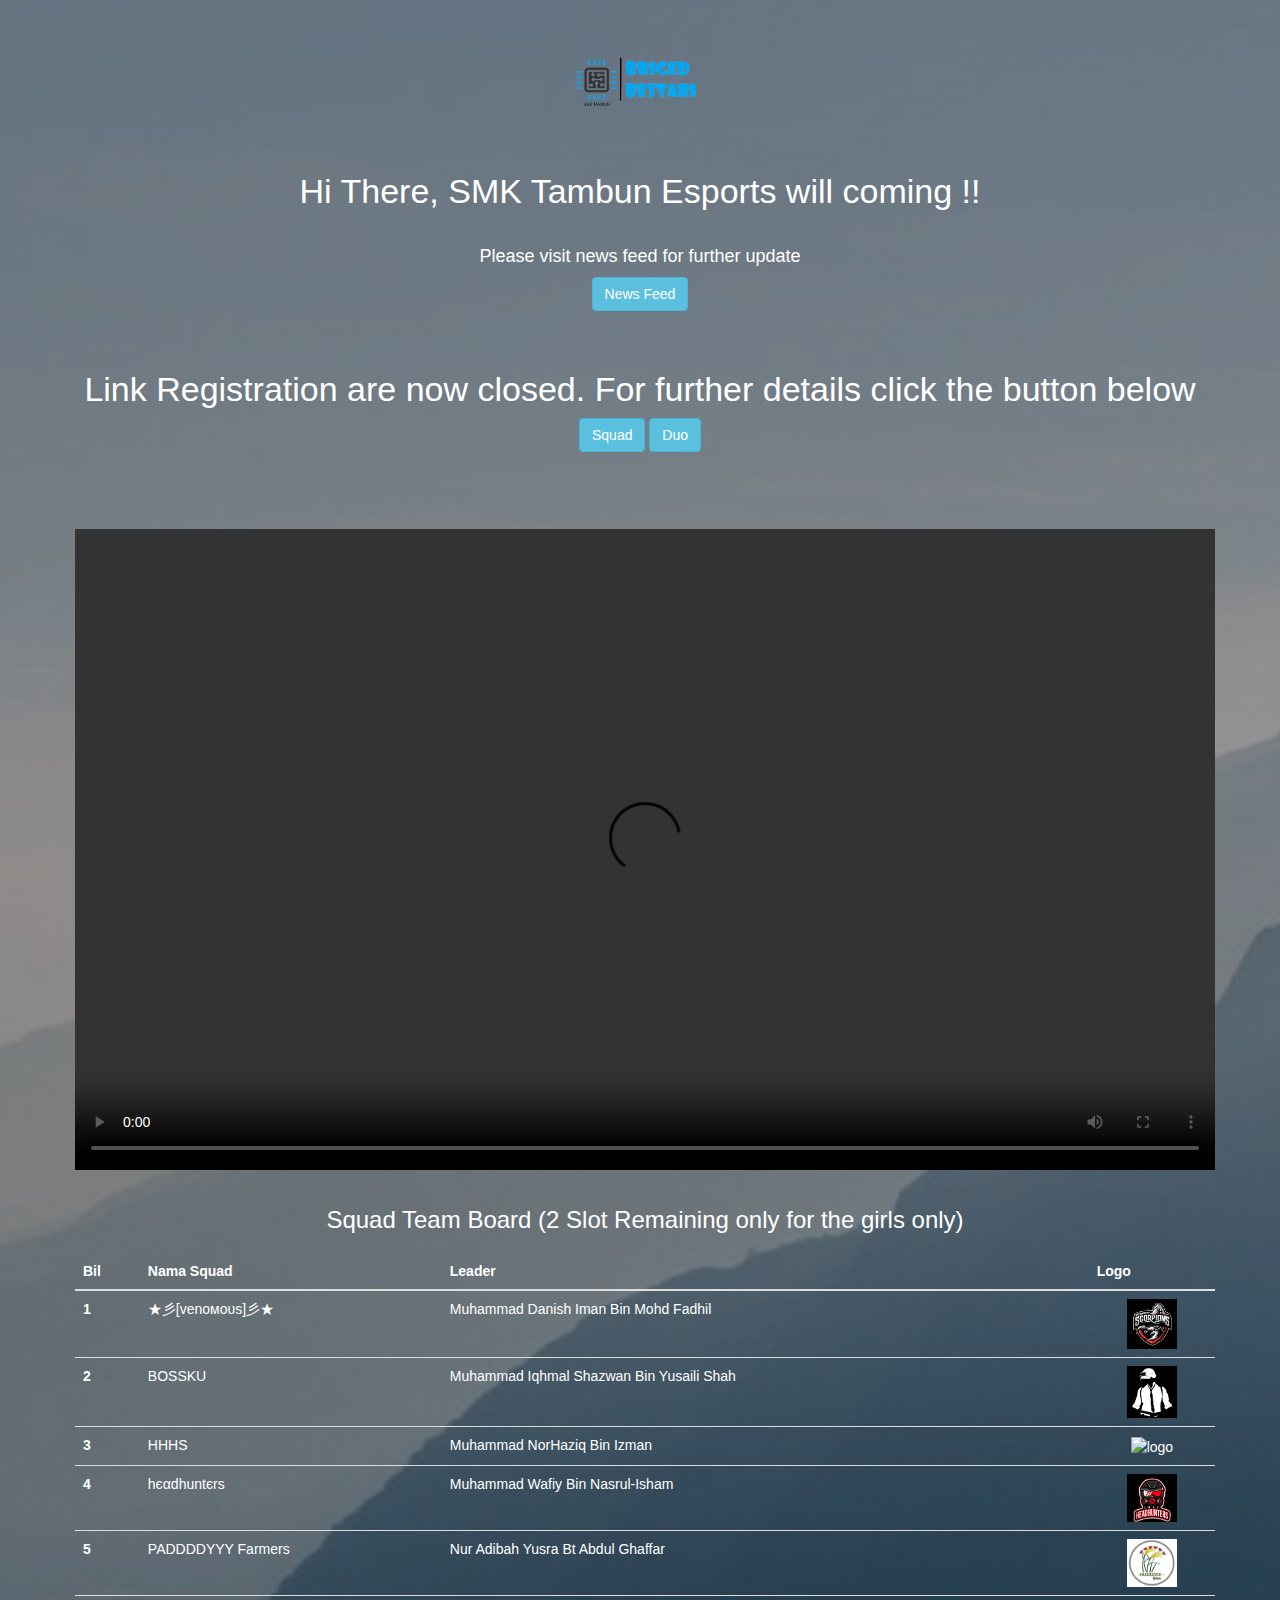
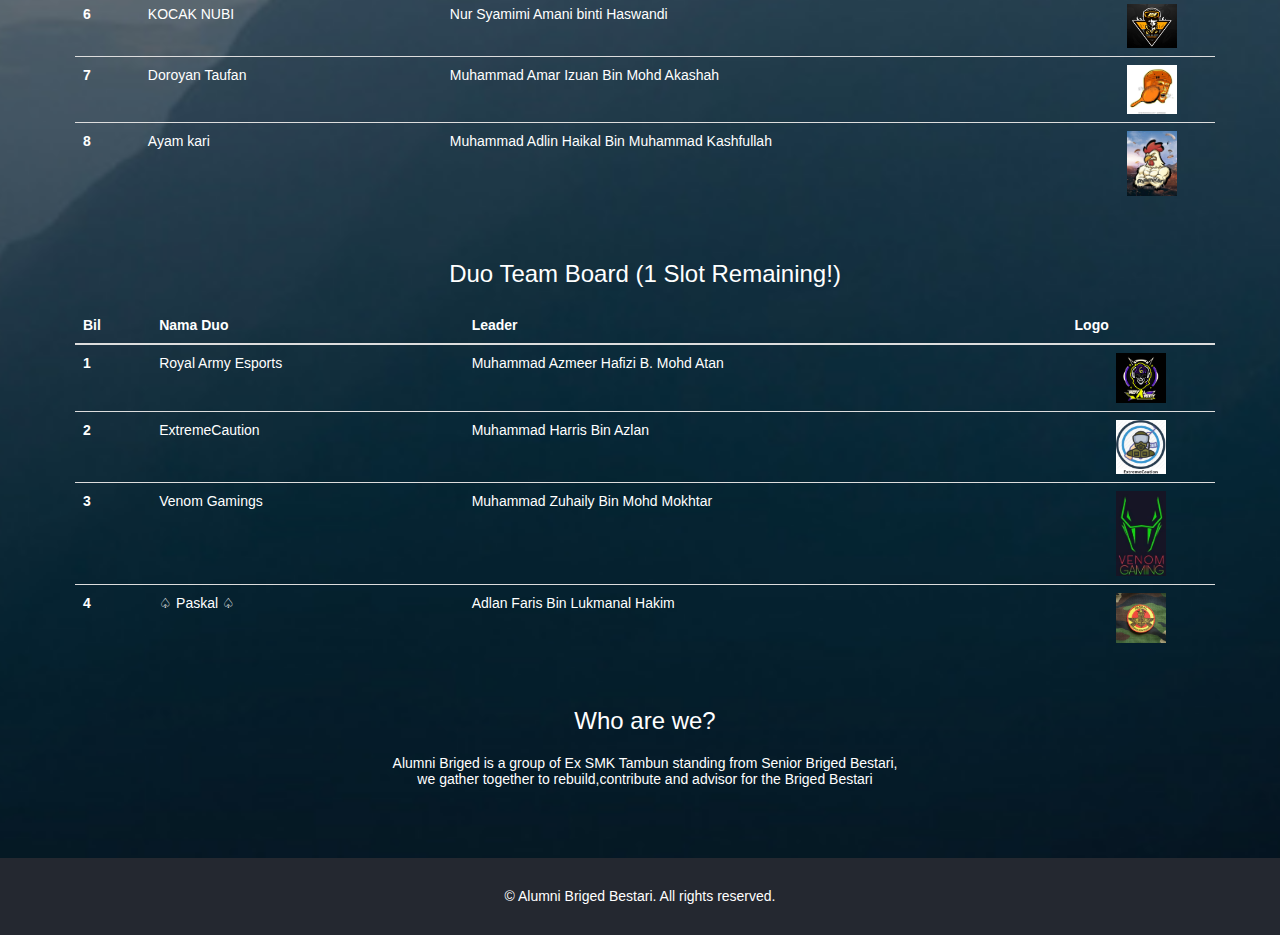
==== index.html @ 8d52ced8 "Update index.html" ====
<!DOCTYPE html>
<html lang="en">

<head>
  <meta charset="utf-8">
  <meta name="viewport" content="width=device-width, initial-scale=1">
  <title>Alumni Briged | E-Sports</title>
  	<link rel="icon" href="favicon.png" type="image/png">
	<link rel="shortcut icon" href="favicon.ico" type="img/x-icon">
	 <link rel="icon" type="image/png" sizes="16x16" href="ico.png">
	
	
    <meta property="og:type" content="website">
    <meta property="og:title" content="Alumni Briged">
    <meta property="og:description" content="Alumni Briged Bestari Site | E-Sports">
    <meta property="og:site_name" content="bit.do/esportsT">
    <meta property="article:publisher" content="Muhammad Aiman Akid Bin Azreshah">
    <meta property="og:image" content="">
    <meta name="twitter:title" content="Briged Site | BETA">
    <meta name="twitter:description" content="Briged Site | BETA">
    <meta name="author" content="Muhammad Aiman Akid Bin Azreshah">
    <meta name="description" content="CMS Briged">
<link href='https://fonts.googleapis.com/css?family=Lobster|Open+Sans:400,400italic,300italic,300|Raleway:300,400,600' rel='stylesheet' type='text/css'>
  <link rel="stylesheet" type="text/css" href="css/font-awesome.min.css">
  <link rel="stylesheet" type="text/css" href="css/bootstrap.min.css">
  <link rel="stylesheet" type="text/css" href="css/animate.css">
  <link rel="stylesheet" type="text/css" href="css/style.css">

</head>

<body>
  <div class="content">
    <div class="container wow fadeInUp delay-03s">
      <div class="row">
        <div class="logo text-center">
          <img src="img/lugu.png" alt="logo" width="150">
          <h2>Hi There, SMK Tambun Esports will coming !!</h2>
		<br>
		<h4>Please visit news feed for further update</h4>
		<a href="new.html" class="btn btn-info" role="button">News Feed</a>
	      <!-- <div id="countdown" data-wow-delay=".3s" data-date="March 18, 2019 10:30:00"></div> -->
			    		<h2>Link Registration are now closed. For further details click the button below</h2>
		<a href="https://docs.google.com/forms/d/e/1FAIpQLSeEFm2U1s9KhFT_s6e0n8a_JcS4FbbP2u66da79zm3QQ2sO-w/viewform?usp=pp_url" class="btn btn-info" role="button">Squad</a>  
		<a href="https://docs.google.com/forms/d/e/1FAIpQLSdtYHrSDCH8C8xCmFPuRoMVpARwWD7v0m0zQJgyamX3w-Qylg/viewform?usp=pp_url" class="btn btn-info" role="button">Duo</a>
		   
	      </div>
      </div>
    </div>
    <section id="about" class="section-padding">
      <div class="container">
        <div class="row">
          <div class="col-md-12 col-sm-12 text-center fadeInUp delay-03s">
            <div class="about-title">
		    <br>
		<div align="center" class="embed-responsive embed-responsive-16by9">
			<video controls class="embed-responsive-item">
			<source src="video/teaser.mp4" type="video/mp4">
		</video>
		</div>
		    
		    <br>
		    <h2>Squad Team Board (2 Slot Remaining only for the girls only)</h2>
		    <table class="table">
  <thead class="thead-dark">
    <tr>
      <th scope="col">Bil</th>
      <th scope="col">Nama Squad</th>
      <th scope="col">Leader</th>
      <th scope="col">Logo</th>
    </tr>
  </thead>
  <tbody>
    <tr>
      <th scope="row">1</th>
      <td style="text-align:left">★彡[venoмoυѕ]彡★</td>
      <td style="text-align:left">Muhammad Danish Iman Bin Mohd Fadhil</td>
      <td><img src="img/v.jpeg" alt="logo" width="50"></td>
    </tr>
    <tr>
      <th scope="row">2</th>
      <td style="text-align:left">BOSSKU</td>
      <td style="text-align:left">Muhammad Iqhmal Shazwan Bin Yusaili Shah</td>
      <td><img src="img/bossku.jpeg" alt="logo" width="50"></td>
    </tr>
    <tr>
      <th scope="row">3</th>
      <td style="text-align:left">HHHS</td>
      <td style="text-align:left">Muhammad NorHaziq Bin Izman</td>
      <td><img src="#" alt="logo" width="50"></td>
    </tr>
	<tr>
      <th scope="row">4</th>
      <td style="text-align:left">hєαdhuntєrѕ</td>
      <td style="text-align:left">Muhammad Wafiy Bin Nasrul-Isham</td>
      <td><img src="img/hh.jpeg" alt="logo" width="50"></td>
    </tr>
	<tr>
      <th scope="row">5</th>
      <td style="text-align:left">PADDDDYYY Farmers</td>
      <td style="text-align:left">Nur Adibah Yusra Bt Abdul Ghaffar</td>
      <td><img src="img/paddy.PNG" alt="logo" width="50"></td>
    </tr>
	<tr>
      <th scope="row">6</th>
      <td style="text-align:left">KOCAK NUBI</td>
      <td style="text-align:left">Nur Syamimi Amani binti Haswandi</td>
      <td><img src="img/kn.JPG" alt="logo" width="50"></td>
    </tr>
	<tr>
      <th scope="row">7</th>
      <td style="text-align:left">Doroyan Taufan</td>
      <td style="text-align:left">Muhammad Amar Izuan Bin Mohd Akashah</td>
      <td><img src="img/pl.jpg" alt="logo" width="50"></td>
    </tr>
	<tr>
      <th scope="row">8</th>
      <td style="text-align:left">Ayam kari</td>
      <td style="text-align:left">Muhammad Adlin Haikal Bin Muhammad Kashfullah</td>
      <td><img src="img/ka.jpg" alt="logo" width="50"></td>
    </tr>
  </tbody>
</table>
		    
		    <br>
		    <h2>Duo Team Board (1 Slot Remaining!)</h2>
		    <table class="table">
  <thead class="thead-dark">
    <tr>
      <th scope="col">Bil</th>
      <th scope="col">Nama Duo</th>
      <th scope="col">Leader</th>
      <th scope="col">Logo</th>
    </tr>
  </thead>
  <tbody>
    <tr>
      <th scope="row">1</th>
      <td style="text-align:left">Royal Army Esports</td>
      <td style="text-align:left">Muhammad Azmeer Hafizi B. Mohd Atan</td>
      <td><img src="img/ra.jpeg" alt="logo" width="50"></td>
    </tr>
    <tr>
      <th scope="row">2</th>
      <td style="text-align:left">ExtremeCaution</td>
      <td style="text-align:left">Muhammad Harris Bin Azlan</td>
      <td><img src="img/ec.PNG" alt="logo" width="50"></td>
    </tr>
    <tr>
      <th scope="row">3</th>
      <td style="text-align:left">Venom Gamings</td>
      <td style="text-align:left">Muhammad Zuhaily Bin Mohd Mokhtar</td>
      <td><img src="img/vg.jpeg" alt="logo" width="50"></td>
    </tr>
    <tr>
      <th scope="row">4</th>
      <td style="text-align:left">♤ Paskal ♤</td>
      <td style="text-align:left">Adlan Faris Bin Lukmanal Hakim</td>
      <td><img src="img/pp.jpg" alt="logo" width="50"></td>
    </tr>
  </tbody>
</table>
			  <br>
			  <h2>Who are we?</h2>
              <p>Alumni Briged is a group of Ex SMK Tambun standing from Senior Briged Bestari,</br>we gather together to rebuild,contribute and advisor for the Briged Bestari </p>

			</div>
			
			
			

	    </div>
          </div>
        </div>
      </div>
    </section>


    </div>
  </div>
  <footer class="footer">
    <div class="container">
      <div class="row bort">

        <div class="copyright">
          © Alumni Briged Bestari. All rights reserved.
        </div>

      </div>
    </div>
  </footer>
  <script src="js/jquery.min.js"></script>
  <script src="js/bootstrap.min.js"></script>
  <script src="js/jquery.countdown.min.js"></script>
  <script src="js/wow.js"></script>
  <script src="js/custom.js"></script>
  <script src="contactform/contactform.js"></script>

</body>

</html>
---- css/style.css ----
body {
	line-height: 1.2;
    height: 100%;
    background: #ffffff url('../img/banner01.jpg') no-repeat center top;
    background-size: cover;
}
ol, ul {
	list-style: none;
}
blockquote, q {
	quotes: none;
}
blockquote:before, blockquote:after,
q:before, q:after {
	content: '';
	content: none;
}
table {
	border-collapse: collapse;
	border-spacing: 0;
}
/**********************************
***********************************/
/**********************************
***********************************/
.content
{
	margin-top: 50px;
	color: #fff;
}
.logo img
{
	display: inline-block;
}
.logo h2
{
	font-size: 34px;
    padding-top: 40px;
}
#countdown {
    text-align: center;
    margin:  110px 0px 69px;
    min-height: 104px;
}
#countdown > div {
    width: 100px;
    height: 100px;
    margin: 0px 1%;
    display: inline-block;
    font-size: 20px;
    line-height: 52px;
    position: relative;
    font-weight: 700;
    color: #fff;
    border: 2px solid #fff;
    border-radius: 5px;
    margin-bottom: 10px;
}
#countdown > div > span
{
	display: block;
}
.input-group-addon {
    color: #fff;
    background-color: transparent;
    border: 1px solid #ccc;
    border-radius: 4px;
}
.sub-p
{
	font-size: 14px;
	padding: 5px 0px 15px;
}
.social ul li
{
	display: inline-block;
	border: 1px solid #fff;
	border-radius: 50%;
	width: 50px;
	height: 50px;
	line-height: 50px;
	margin-right: 10px;
}
.section-padding
{
	padding: 60px;
}
.about-title h2
{
	font-size: 24px;
	padding-bottom: 10px;
}
.img
{
	margin-top: 30px;
}
.img i
{
	font-size: 44px;
}
.subcription-info 
{
    width: 40%;
    margin: 0 auto 50px;
}
.abt-hd
{
	font-size: 20px;
	font-weight: bold;
	padding: 10px 0px 15px;
}

.social a i
{
    color: #fff;
    display: block;
    line-height: 48px;

}
.social a:hover
{
    text-decoration: none;
}
#contact-info
{
	padding: 0px 0px 40px;
}
.contact textarea {
    width: 100%;
    background: transparent;
    font-size: 13px;
    padding: 15px;
    height: 100px;
    border: 1px solid #EDEDED;
    outline: none;
    resize: none;
    margin-bottom: 5px;
    color: #ffffff;
}

.contact-submit {
    background-color: #24B7A4;
    border: 2px solid #24B7A4;
    color: #FFFFFF;
    width: 100%;
    display: block;
    word-spacing: 1px;
    outline: none;
    margin: 0 auto;
    font-size: 13px;
    text-transform: uppercase;
    margin-top: 10px;
    font-weight: 700;
    padding: 10px;
    -webkit-transition: all 0.3s ease-in-out !important;
    -moz-transition: all 0.3s ease-in-out !important;
    -ms-transition: all 0.3s ease-in-out !important;
    -o-transition: all 0.3s ease-in-out !important;
    transition: all 0.3s ease-in-out !important;
}

.validation {
    color: red;
    display:none;
    margin: 0 0 20px;
    font-weight:400;
    font-size:13px;
}

#sendmessage {
    color: green;
    border:1px solid green;
    display:none;
    text-align:center;
    padding:15px;
    font-weight:600;
    margin-bottom:15px;
}

#errormessage {
    color: red;
    display:none;
    border:1px solid red;
    text-align:center;
    padding:15px;
    font-weight:600;
    margin-bottom:15px;
}

#sendmessage.show, #errormessage.show, .show {
	display:block;
}

footer {
    padding: 30px;
    color: #fff;
    text-align: center;
    background-color: #242830;
}
.footer a
{
    color: #24B7A4;
}
.credits {
    padding-top: 10px;
}

.subscribe_form {
    position: relative;
}
.subscribe_form .subscribe {
    right: 0px;
    top: 0px;
    width: 160px;
    height: 50px;
    position: absolute;
    color: #FFF;
    background-color: #24B7A4;
    border: medium none;
    border-bottom-left-radius: 0px;
    border-top-left-radius: 0px;
    font-family: "Roboto Slab",serif;
    font-size: 18px;
}
h2.subs-title  {
    font-size: 34px;
    padding: 30px 0px 20px;
}
.subscribe_form input {
    height: 50px;
    border: none;
    width: 100%;
    font-size: 15px;
    border-radius: 30px;
    color: #000;
}
.subscribe_form input[type=email]
{
    padding-left: 30px;
}
/**********************************
Media Queries
***********************************/
@media (min-width: 501px) and (max-width: 901px) {
    .contact-title{
        padding: 15px;
}
.section-padding {
        padding: 60px 30px;
}
.subscribe_form .subscribe {
    width: 100px;
    font-size: 15px;
}
.subcription-info {
        width: 60%;
        margin: 0 auto;
}
body{
    overflow-x:hidden; 
}
}
@media (min-width: 20px) and (max-width: 500px) {
    .contact-title{
        padding: 15px;
}
.section-padding {
        padding: 60px 30px;
}
.subscribe_form .subscribe {
    width: 100px;
    font-size: 15px;
}
.subcription-info {
        width: 80%;
        margin: 0 auto;
}
}
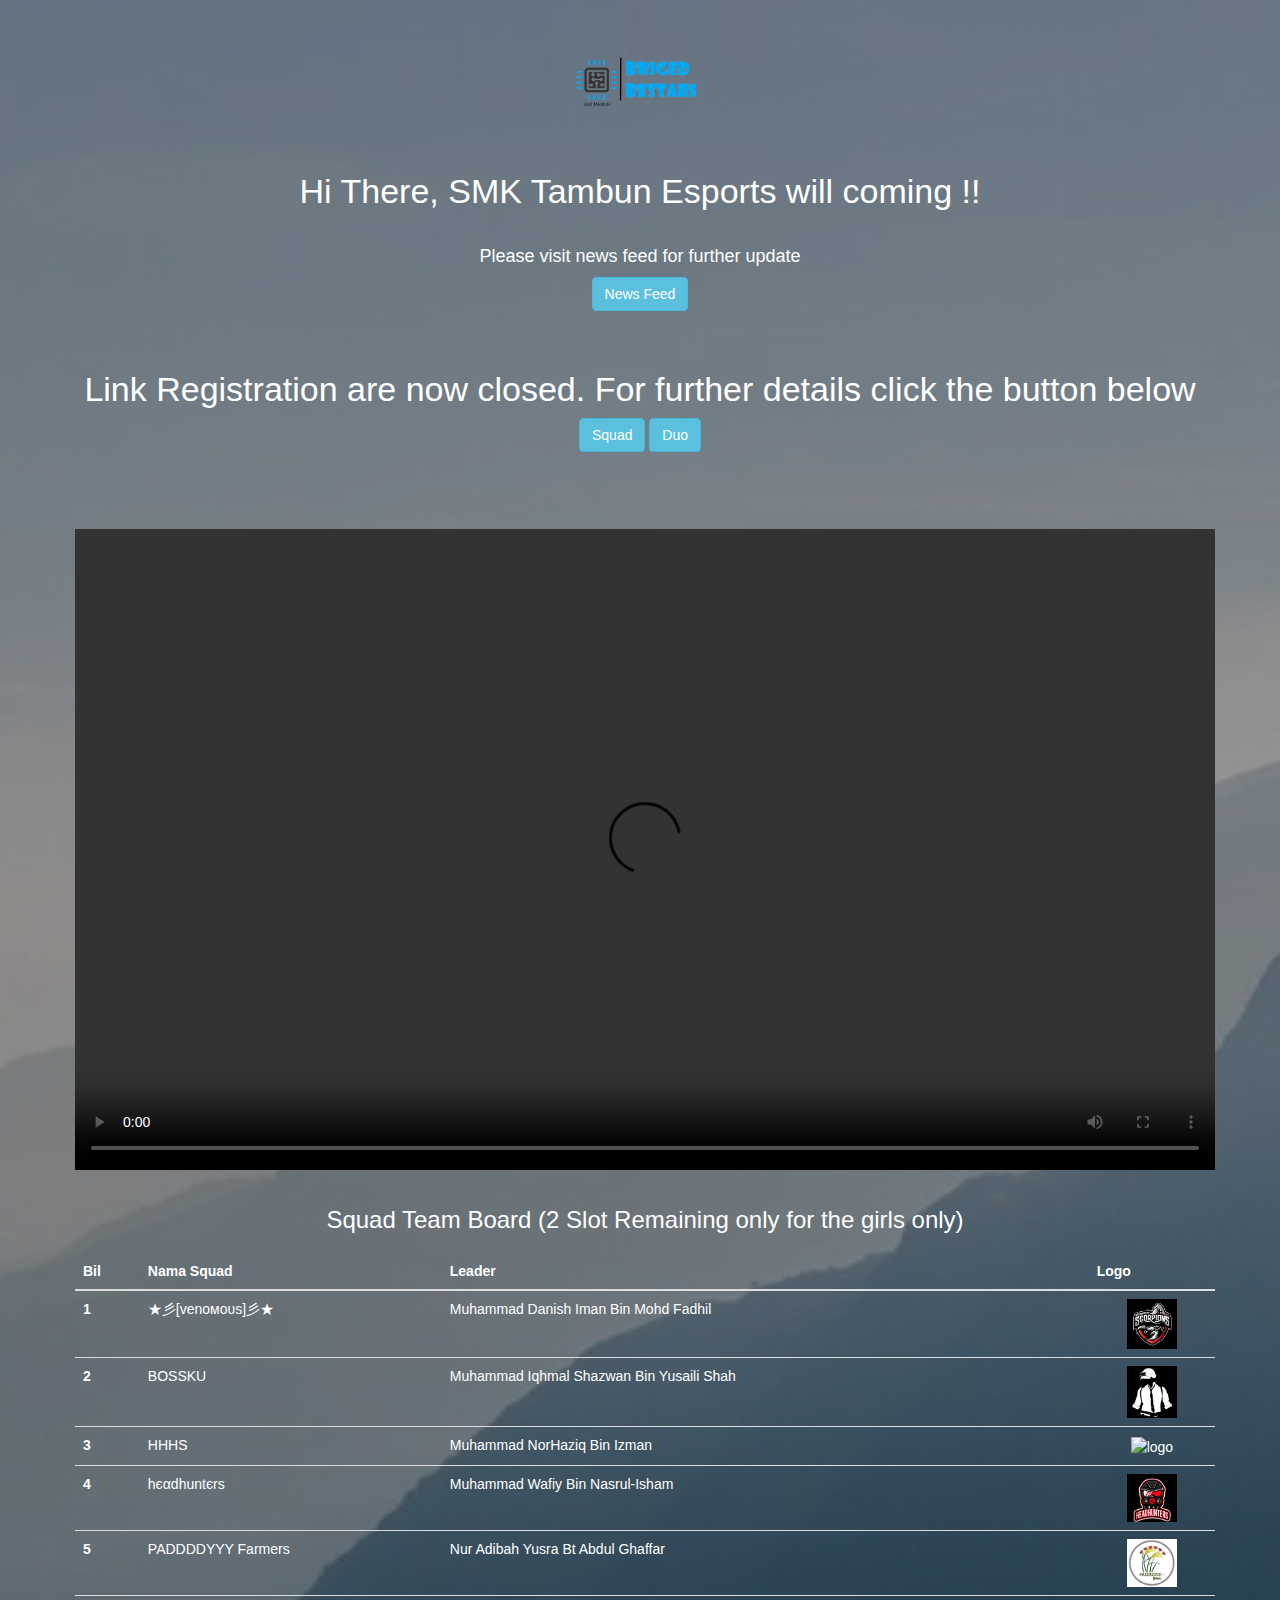
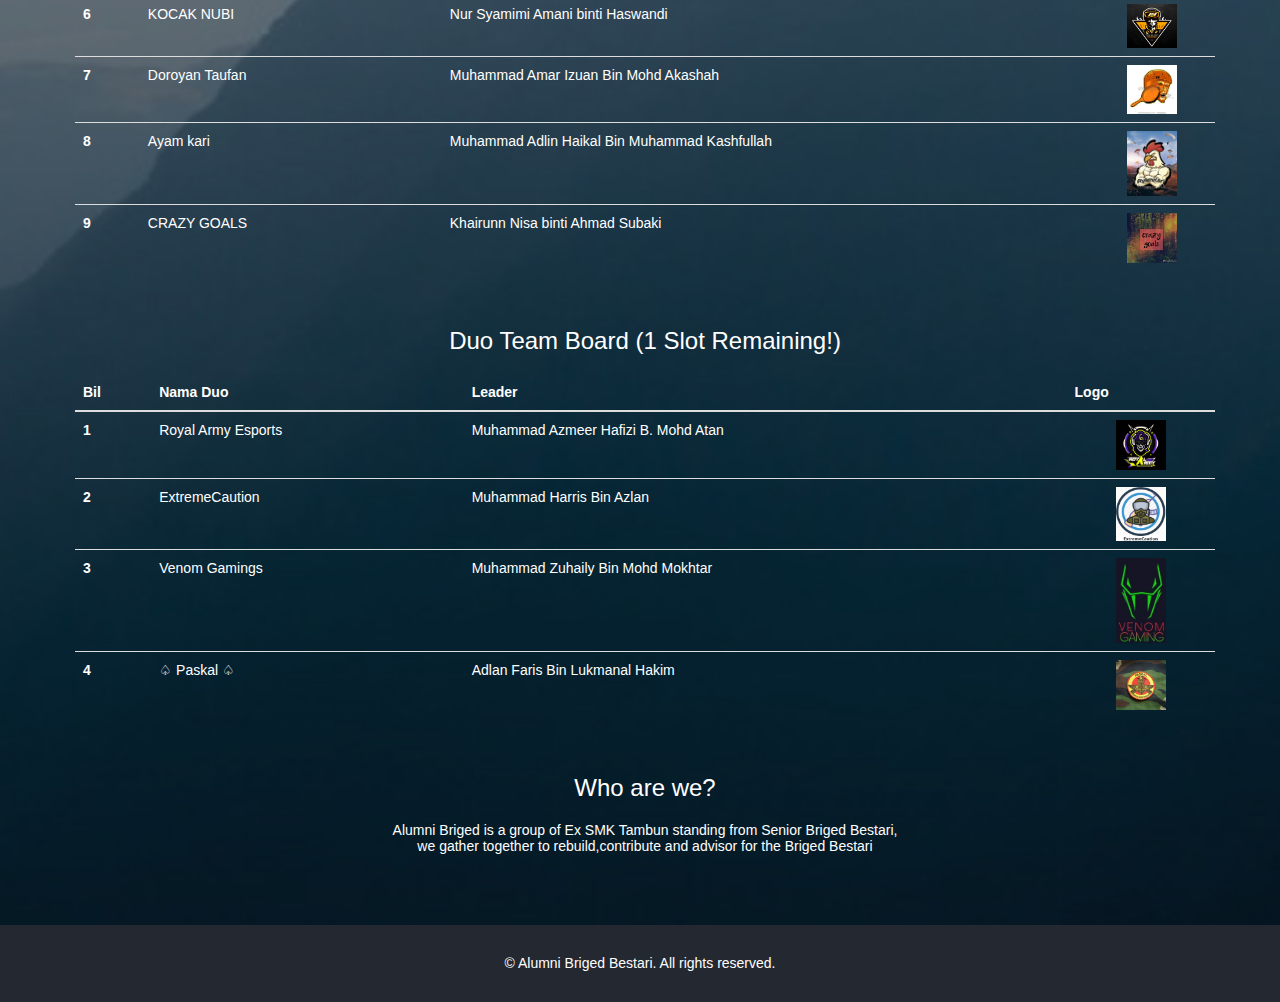
==== commit 20a7833b: "Update index.html" ====
--- a/index.html
+++ b/index.html
@@ -118,6 +118,12 @@
       <td style="text-align:left">Muhammad Adlin Haikal Bin Muhammad Kashfullah</td>
       <td><img src="img/ka.jpg" alt="logo" width="50"></td>
     </tr>
+	<tr>
+      <th scope="row">9</th>
+      <td style="text-align:left">CRAZY GOALS</td>
+      <td style="text-align:left">Khairunn Nisa binti Ahmad Subaki</td>
+      <td><img src="img/cg.jpeg" alt="logo" width="50"></td>
+    </tr>
   </tbody>
 </table>
 		    
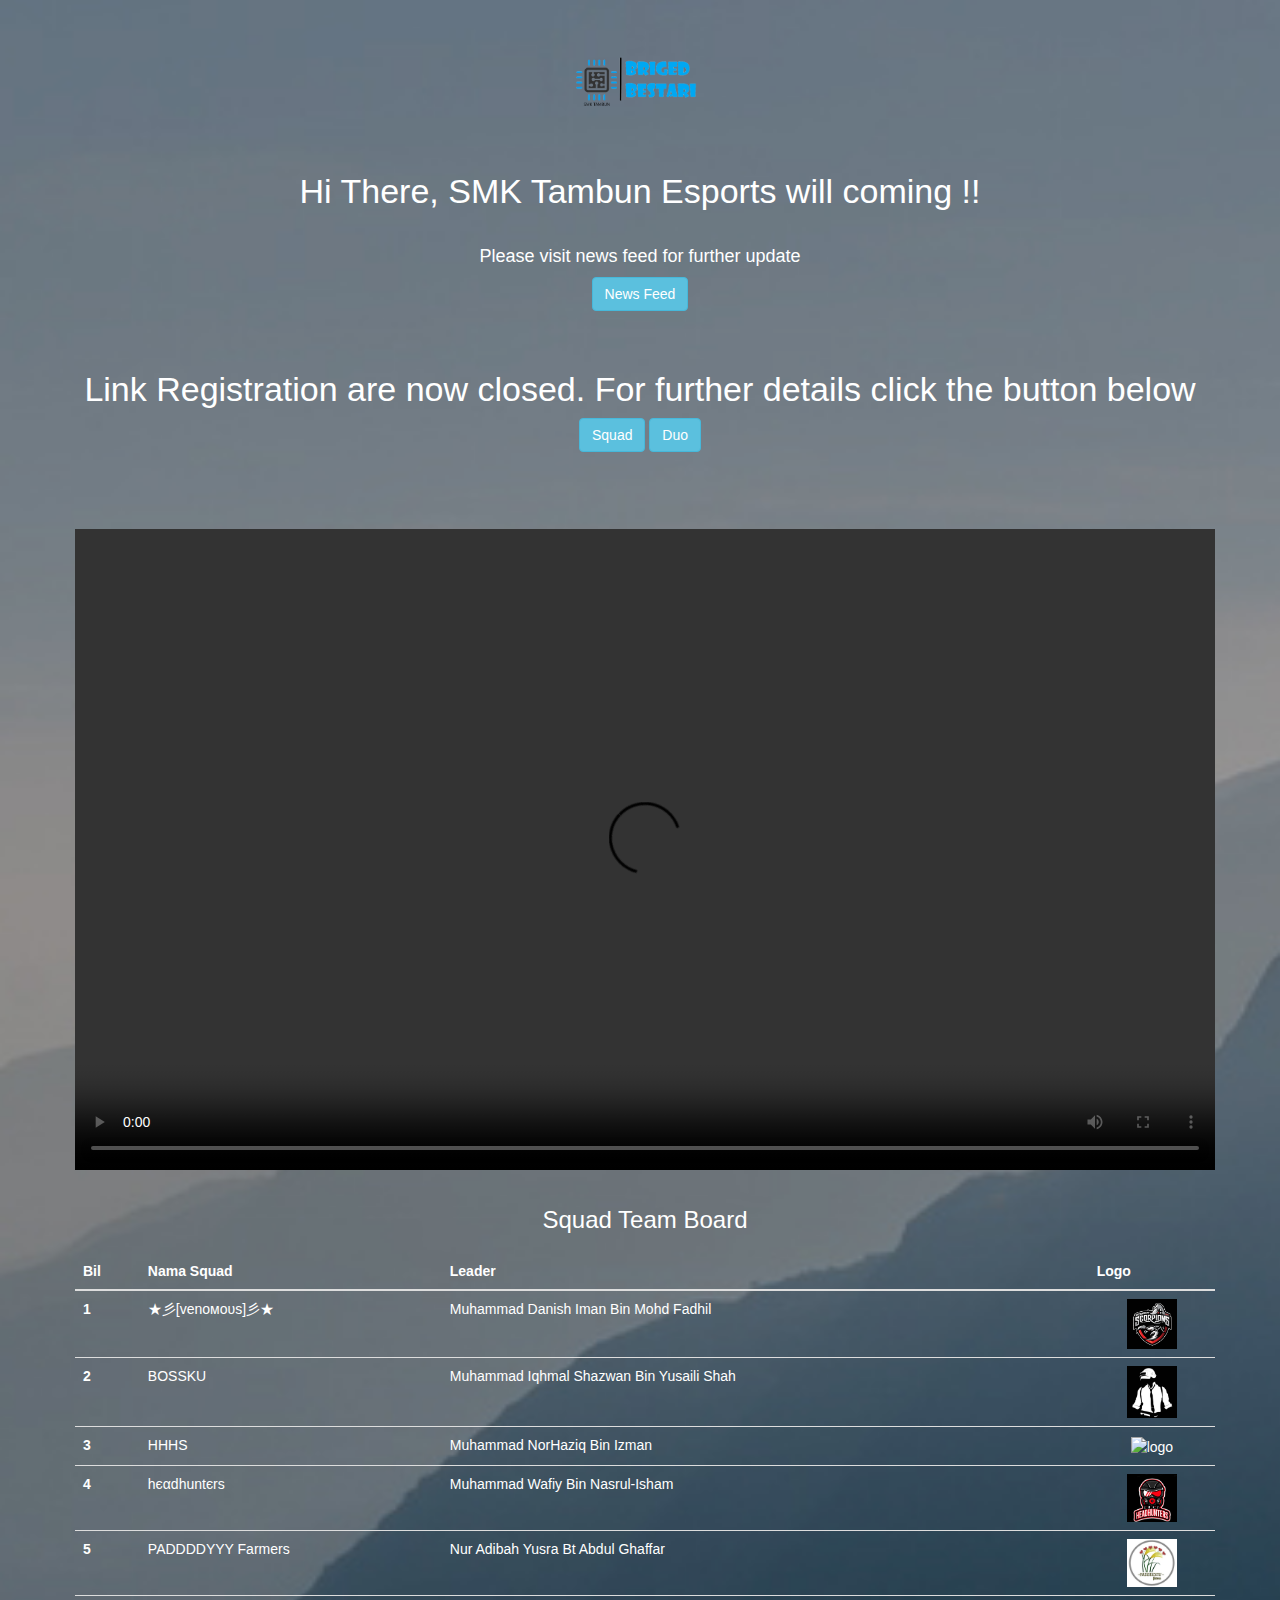
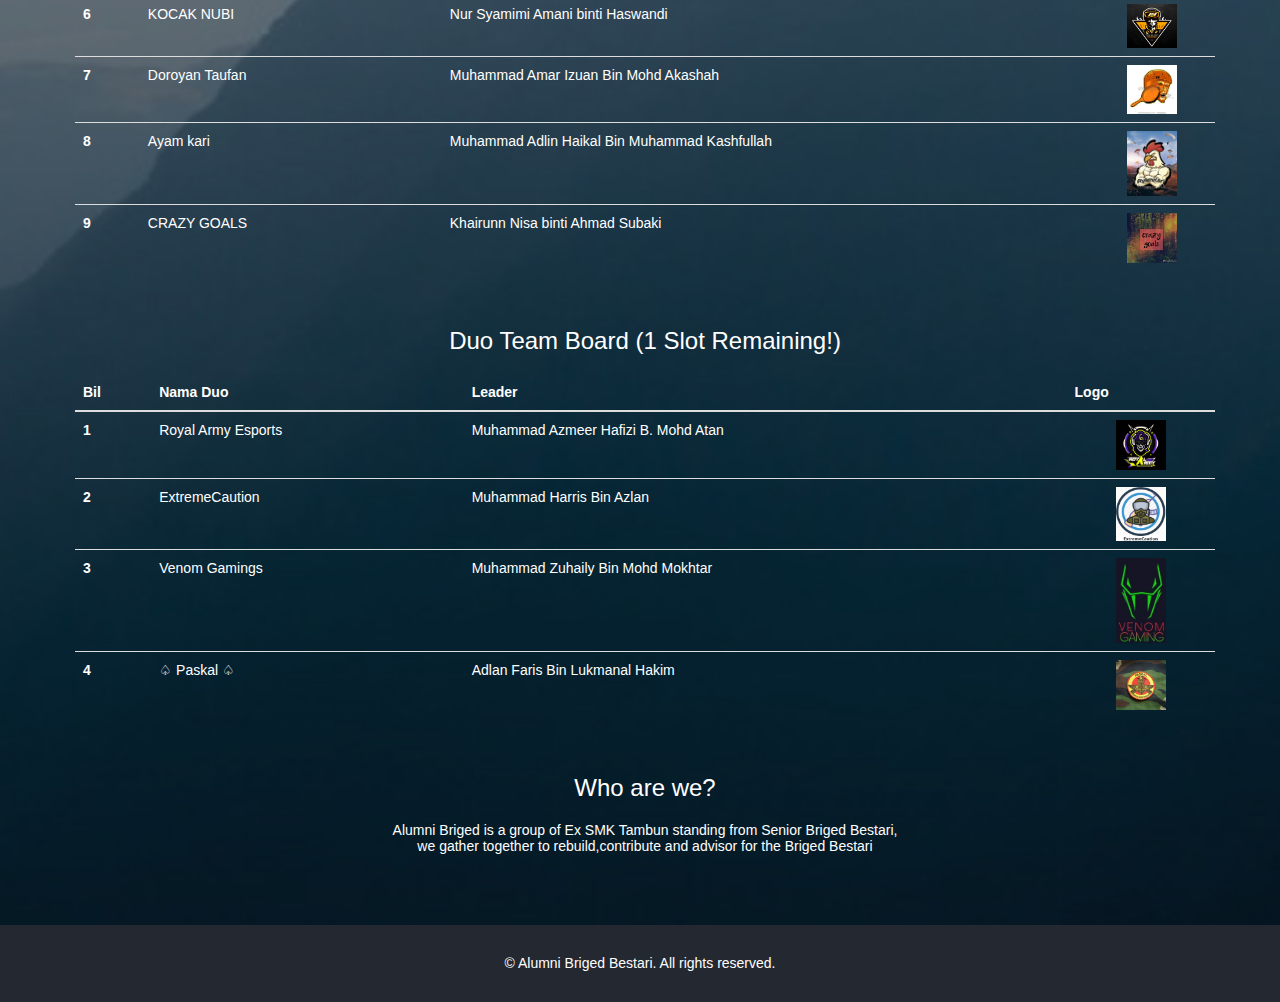
==== commit ca5d126a: "Update index.html" ====
--- a/index.html
+++ b/index.html
@@ -59,7 +59,7 @@
 		</div>
 		    
 		    <br>
-		    <h2>Squad Team Board (2 Slot Remaining only for the girls only)</h2>
+		    <h2>Squad Team Board</h2>
 		    <table class="table">
   <thead class="thead-dark">
     <tr>
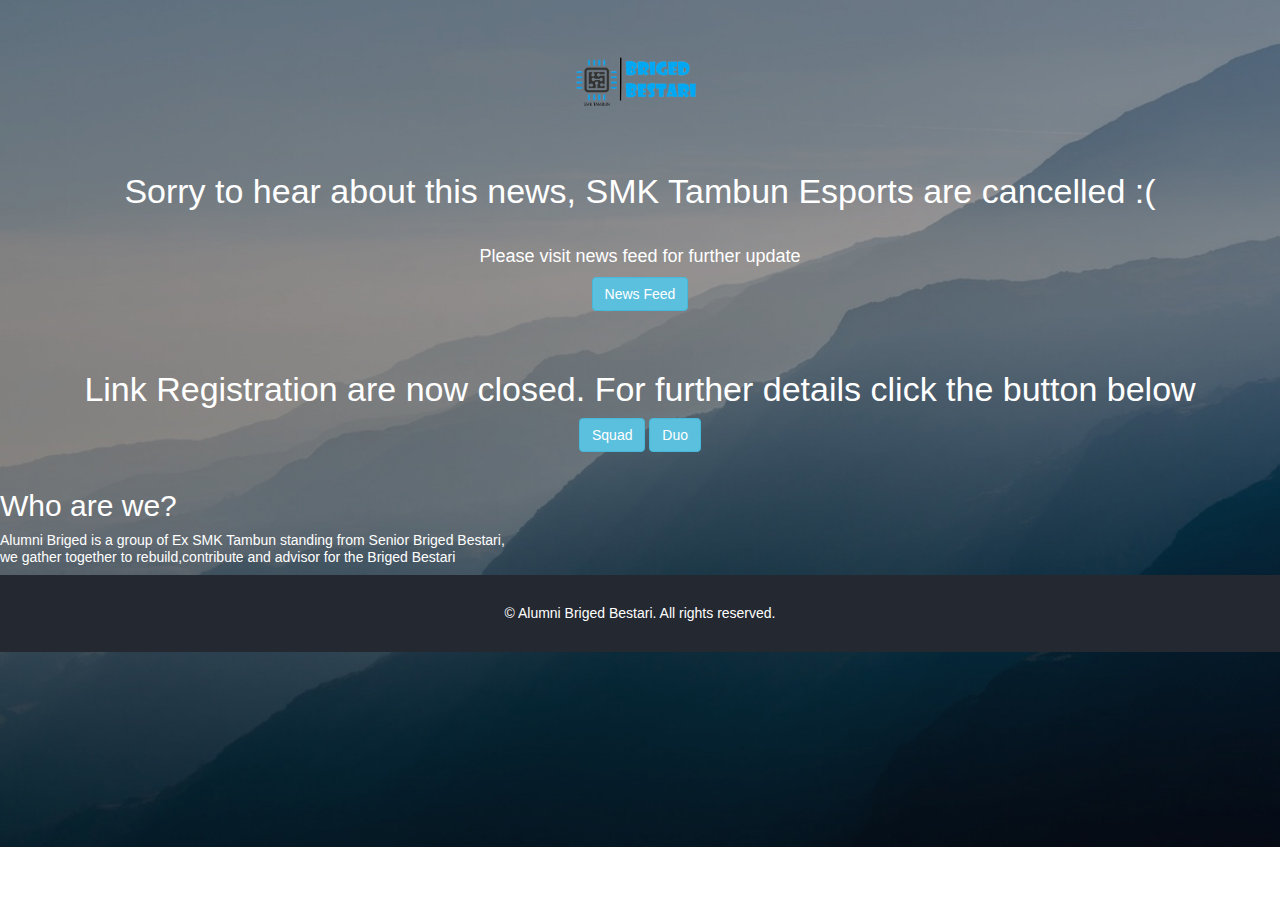
==== commit 1357bae7: "Update index.html" ====
--- a/index.html
+++ b/index.html
@@ -34,7 +34,7 @@
       <div class="row">
         <div class="logo text-center">
           <img src="img/lugu.png" alt="logo" width="150">
-          <h2>Hi There, SMK Tambun Esports will coming !!</h2>
+          <h2>Sorry to hear about this news, SMK Tambun Esports are cancelled :(</h2>
 		<br>
 		<h4>Please visit news feed for further update</h4>
 		<a href="new.html" class="btn btn-info" role="button">News Feed</a>
@@ -46,6 +46,7 @@
 	      </div>
       </div>
     </div>
+	  <!--
     <section id="about" class="section-padding">
       <div class="container">
         <div class="row">
@@ -165,6 +166,7 @@
     </tr>
   </tbody>
 </table>
+		    --->
 			  <br>
 			  <h2>Who are we?</h2>
               <p>Alumni Briged is a group of Ex SMK Tambun standing from Senior Briged Bestari,</br>we gather together to rebuild,contribute and advisor for the Briged Bestari </p>
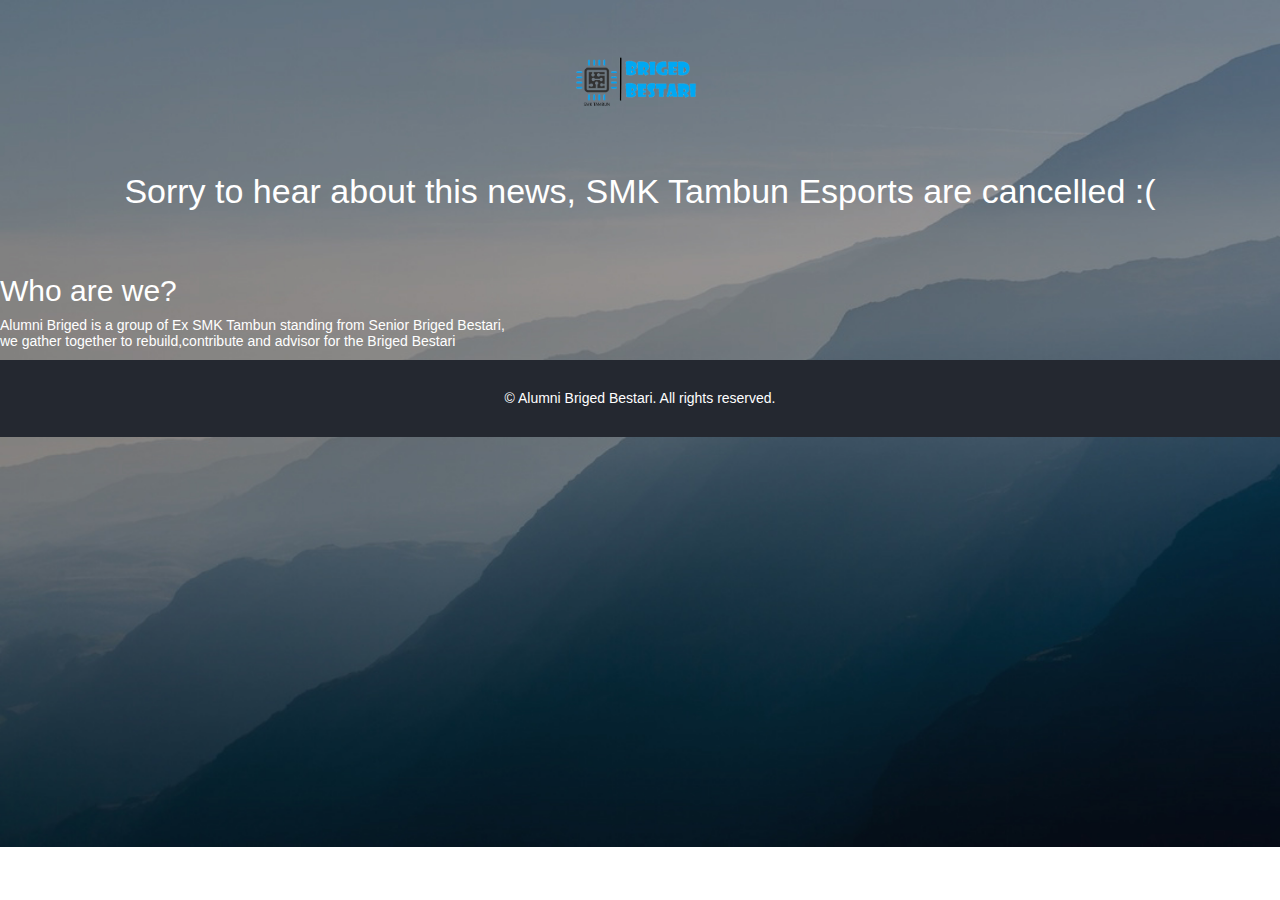
==== commit 63cf5bcd: "Update index.html" ====
--- a/index.html
+++ b/index.html
@@ -35,14 +35,14 @@
         <div class="logo text-center">
           <img src="img/lugu.png" alt="logo" width="150">
           <h2>Sorry to hear about this news, SMK Tambun Esports are cancelled :(</h2>
-		<br>
+		<br><!--
 		<h4>Please visit news feed for further update</h4>
 		<a href="new.html" class="btn btn-info" role="button">News Feed</a>
 	      <!-- <div id="countdown" data-wow-delay=".3s" data-date="March 18, 2019 10:30:00"></div> -->
-			    		<h2>Link Registration are now closed. For further details click the button below</h2>
+			    		<!-- <h2>Link Registration are now closed. For further details click the button below</h2>
 		<a href="https://docs.google.com/forms/d/e/1FAIpQLSeEFm2U1s9KhFT_s6e0n8a_JcS4FbbP2u66da79zm3QQ2sO-w/viewform?usp=pp_url" class="btn btn-info" role="button">Squad</a>  
 		<a href="https://docs.google.com/forms/d/e/1FAIpQLSdtYHrSDCH8C8xCmFPuRoMVpARwWD7v0m0zQJgyamX3w-Qylg/viewform?usp=pp_url" class="btn btn-info" role="button">Duo</a>
-		   
+		   -->
 	      </div>
       </div>
     </div>
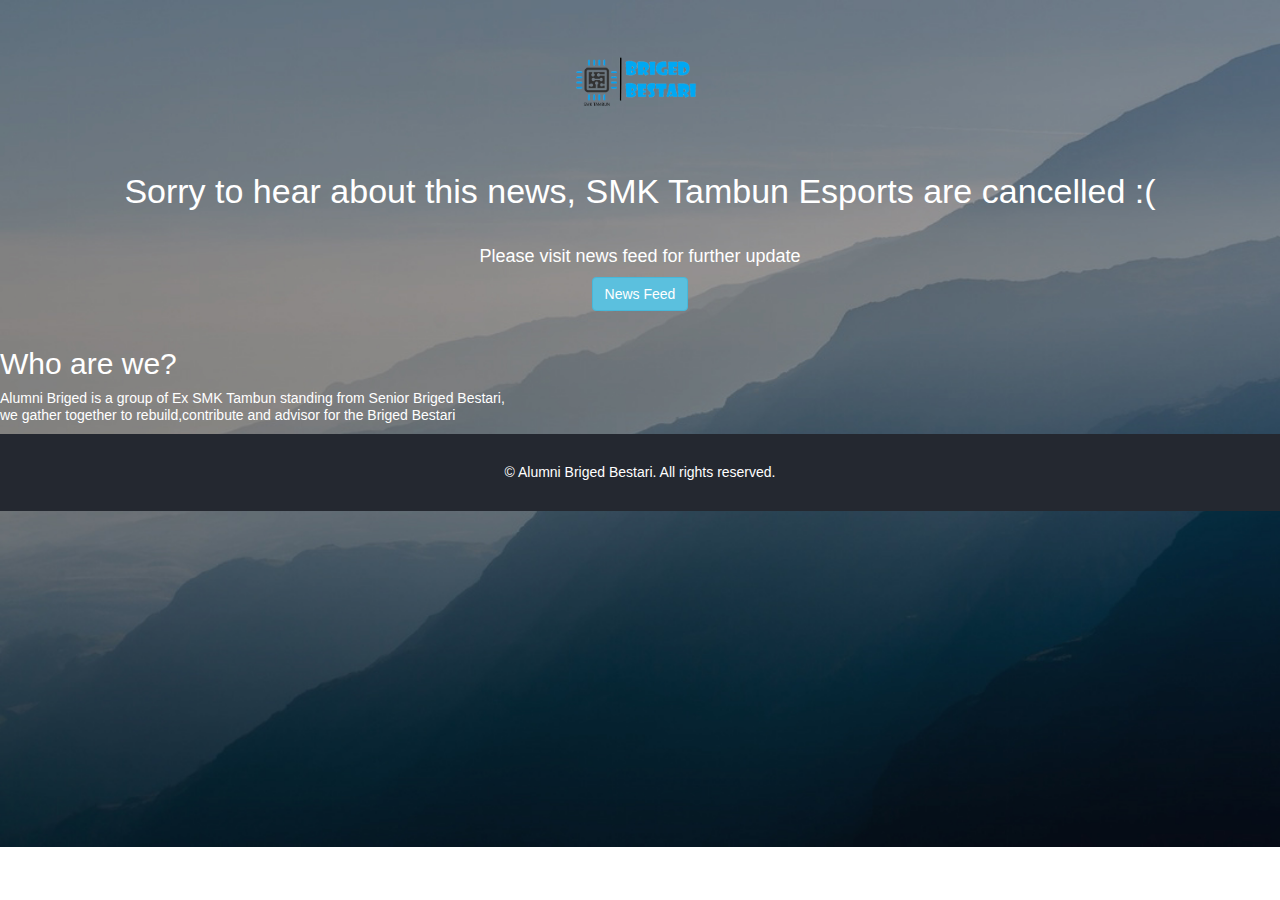
==== commit 3bc1759f: "Update index.html" ====
--- a/index.html
+++ b/index.html
@@ -35,7 +35,7 @@
         <div class="logo text-center">
           <img src="img/lugu.png" alt="logo" width="150">
           <h2>Sorry to hear about this news, SMK Tambun Esports are cancelled :(</h2>
-		<br><!--
+		<br>
 		<h4>Please visit news feed for further update</h4>
 		<a href="new.html" class="btn btn-info" role="button">News Feed</a>
 	      <!-- <div id="countdown" data-wow-delay=".3s" data-date="March 18, 2019 10:30:00"></div> -->
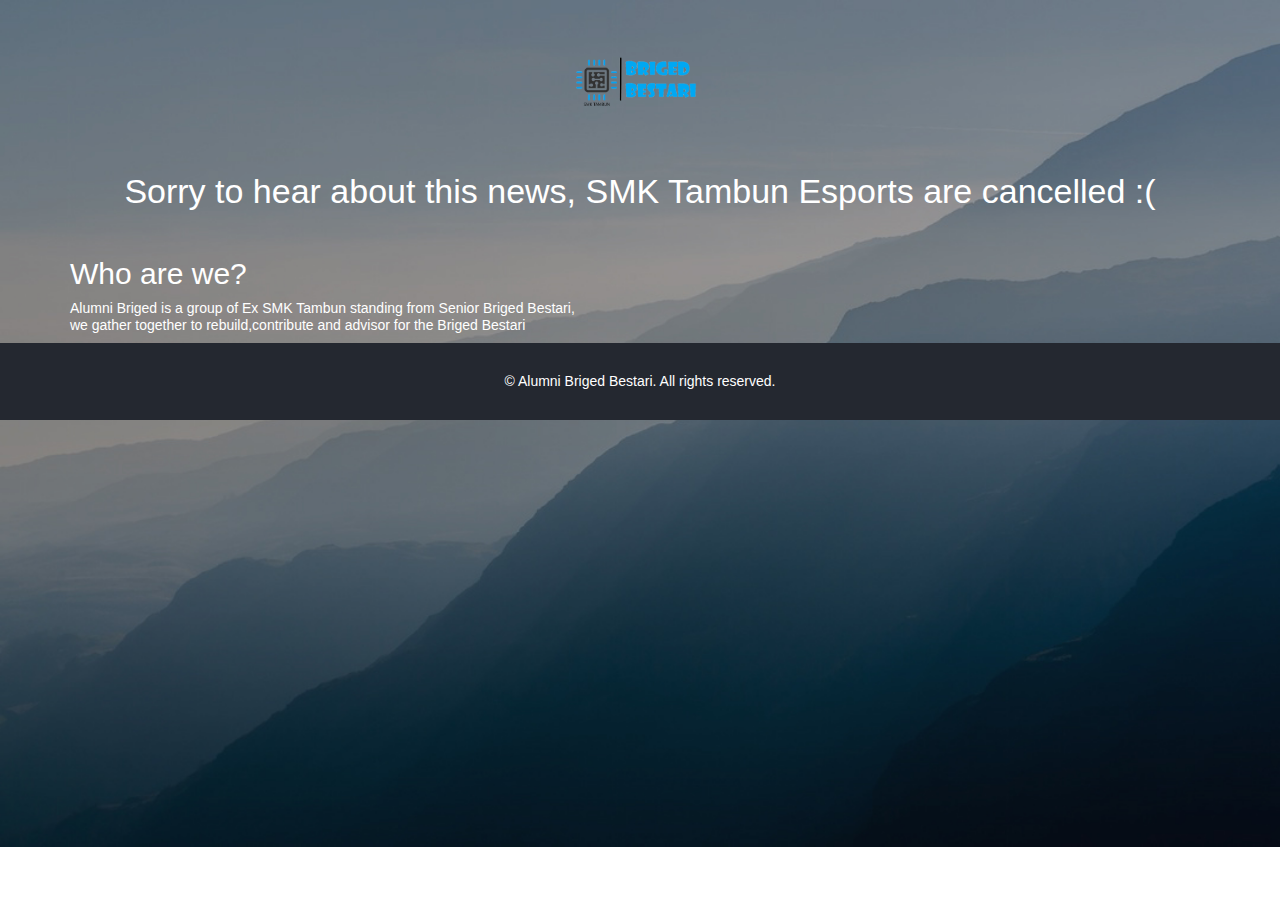
==== commit 93958172: "Update index.html" ====
--- a/index.html
+++ b/index.html
@@ -35,138 +35,9 @@
         <div class="logo text-center">
           <img src="img/lugu.png" alt="logo" width="150">
           <h2>Sorry to hear about this news, SMK Tambun Esports are cancelled :(</h2>
-		<br>
-		<h4>Please visit news feed for further update</h4>
-		<a href="new.html" class="btn btn-info" role="button">News Feed</a>
-	      <!-- <div id="countdown" data-wow-delay=".3s" data-date="March 18, 2019 10:30:00"></div> -->
-			    		<!-- <h2>Link Registration are now closed. For further details click the button below</h2>
-		<a href="https://docs.google.com/forms/d/e/1FAIpQLSeEFm2U1s9KhFT_s6e0n8a_JcS4FbbP2u66da79zm3QQ2sO-w/viewform?usp=pp_url" class="btn btn-info" role="button">Squad</a>  
-		<a href="https://docs.google.com/forms/d/e/1FAIpQLSdtYHrSDCH8C8xCmFPuRoMVpARwWD7v0m0zQJgyamX3w-Qylg/viewform?usp=pp_url" class="btn btn-info" role="button">Duo</a>
-		   -->
 	      </div>
       </div>
-    </div>
-	  <!--
-    <section id="about" class="section-padding">
-      <div class="container">
-        <div class="row">
-          <div class="col-md-12 col-sm-12 text-center fadeInUp delay-03s">
-            <div class="about-title">
-		    <br>
-		<div align="center" class="embed-responsive embed-responsive-16by9">
-			<video controls class="embed-responsive-item">
-			<source src="video/teaser.mp4" type="video/mp4">
-		</video>
-		</div>
-		    
-		    <br>
-		    <h2>Squad Team Board</h2>
-		    <table class="table">
-  <thead class="thead-dark">
-    <tr>
-      <th scope="col">Bil</th>
-      <th scope="col">Nama Squad</th>
-      <th scope="col">Leader</th>
-      <th scope="col">Logo</th>
-    </tr>
-  </thead>
-  <tbody>
-    <tr>
-      <th scope="row">1</th>
-      <td style="text-align:left">★彡[venoмoυѕ]彡★</td>
-      <td style="text-align:left">Muhammad Danish Iman Bin Mohd Fadhil</td>
-      <td><img src="img/v.jpeg" alt="logo" width="50"></td>
-    </tr>
-    <tr>
-      <th scope="row">2</th>
-      <td style="text-align:left">BOSSKU</td>
-      <td style="text-align:left">Muhammad Iqhmal Shazwan Bin Yusaili Shah</td>
-      <td><img src="img/bossku.jpeg" alt="logo" width="50"></td>
-    </tr>
-    <tr>
-      <th scope="row">3</th>
-      <td style="text-align:left">HHHS</td>
-      <td style="text-align:left">Muhammad NorHaziq Bin Izman</td>
-      <td><img src="#" alt="logo" width="50"></td>
-    </tr>
-	<tr>
-      <th scope="row">4</th>
-      <td style="text-align:left">hєαdhuntєrѕ</td>
-      <td style="text-align:left">Muhammad Wafiy Bin Nasrul-Isham</td>
-      <td><img src="img/hh.jpeg" alt="logo" width="50"></td>
-    </tr>
-	<tr>
-      <th scope="row">5</th>
-      <td style="text-align:left">PADDDDYYY Farmers</td>
-      <td style="text-align:left">Nur Adibah Yusra Bt Abdul Ghaffar</td>
-      <td><img src="img/paddy.PNG" alt="logo" width="50"></td>
-    </tr>
-	<tr>
-      <th scope="row">6</th>
-      <td style="text-align:left">KOCAK NUBI</td>
-      <td style="text-align:left">Nur Syamimi Amani binti Haswandi</td>
-      <td><img src="img/kn.JPG" alt="logo" width="50"></td>
-    </tr>
-	<tr>
-      <th scope="row">7</th>
-      <td style="text-align:left">Doroyan Taufan</td>
-      <td style="text-align:left">Muhammad Amar Izuan Bin Mohd Akashah</td>
-      <td><img src="img/pl.jpg" alt="logo" width="50"></td>
-    </tr>
-	<tr>
-      <th scope="row">8</th>
-      <td style="text-align:left">Ayam kari</td>
-      <td style="text-align:left">Muhammad Adlin Haikal Bin Muhammad Kashfullah</td>
-      <td><img src="img/ka.jpg" alt="logo" width="50"></td>
-    </tr>
-	<tr>
-      <th scope="row">9</th>
-      <td style="text-align:left">CRAZY GOALS</td>
-      <td style="text-align:left">Khairunn Nisa binti Ahmad Subaki</td>
-      <td><img src="img/cg.jpeg" alt="logo" width="50"></td>
-    </tr>
-  </tbody>
-</table>
-		    
-		    <br>
-		    <h2>Duo Team Board (1 Slot Remaining!)</h2>
-		    <table class="table">
-  <thead class="thead-dark">
-    <tr>
-      <th scope="col">Bil</th>
-      <th scope="col">Nama Duo</th>
-      <th scope="col">Leader</th>
-      <th scope="col">Logo</th>
-    </tr>
-  </thead>
-  <tbody>
-    <tr>
-      <th scope="row">1</th>
-      <td style="text-align:left">Royal Army Esports</td>
-      <td style="text-align:left">Muhammad Azmeer Hafizi B. Mohd Atan</td>
-      <td><img src="img/ra.jpeg" alt="logo" width="50"></td>
-    </tr>
-    <tr>
-      <th scope="row">2</th>
-      <td style="text-align:left">ExtremeCaution</td>
-      <td style="text-align:left">Muhammad Harris Bin Azlan</td>
-      <td><img src="img/ec.PNG" alt="logo" width="50"></td>
-    </tr>
-    <tr>
-      <th scope="row">3</th>
-      <td style="text-align:left">Venom Gamings</td>
-      <td style="text-align:left">Muhammad Zuhaily Bin Mohd Mokhtar</td>
-      <td><img src="img/vg.jpeg" alt="logo" width="50"></td>
-    </tr>
-    <tr>
-      <th scope="row">4</th>
-      <td style="text-align:left">♤ Paskal ♤</td>
-      <td style="text-align:left">Adlan Faris Bin Lukmanal Hakim</td>
-      <td><img src="img/pp.jpg" alt="logo" width="50"></td>
-    </tr>
-  </tbody>
-</table>
-		    --->
+
 			  <br>
 			  <h2>Who are we?</h2>
               <p>Alumni Briged is a group of Ex SMK Tambun standing from Senior Briged Bestari,</br>we gather together to rebuild,contribute and advisor for the Briged Bestari </p>
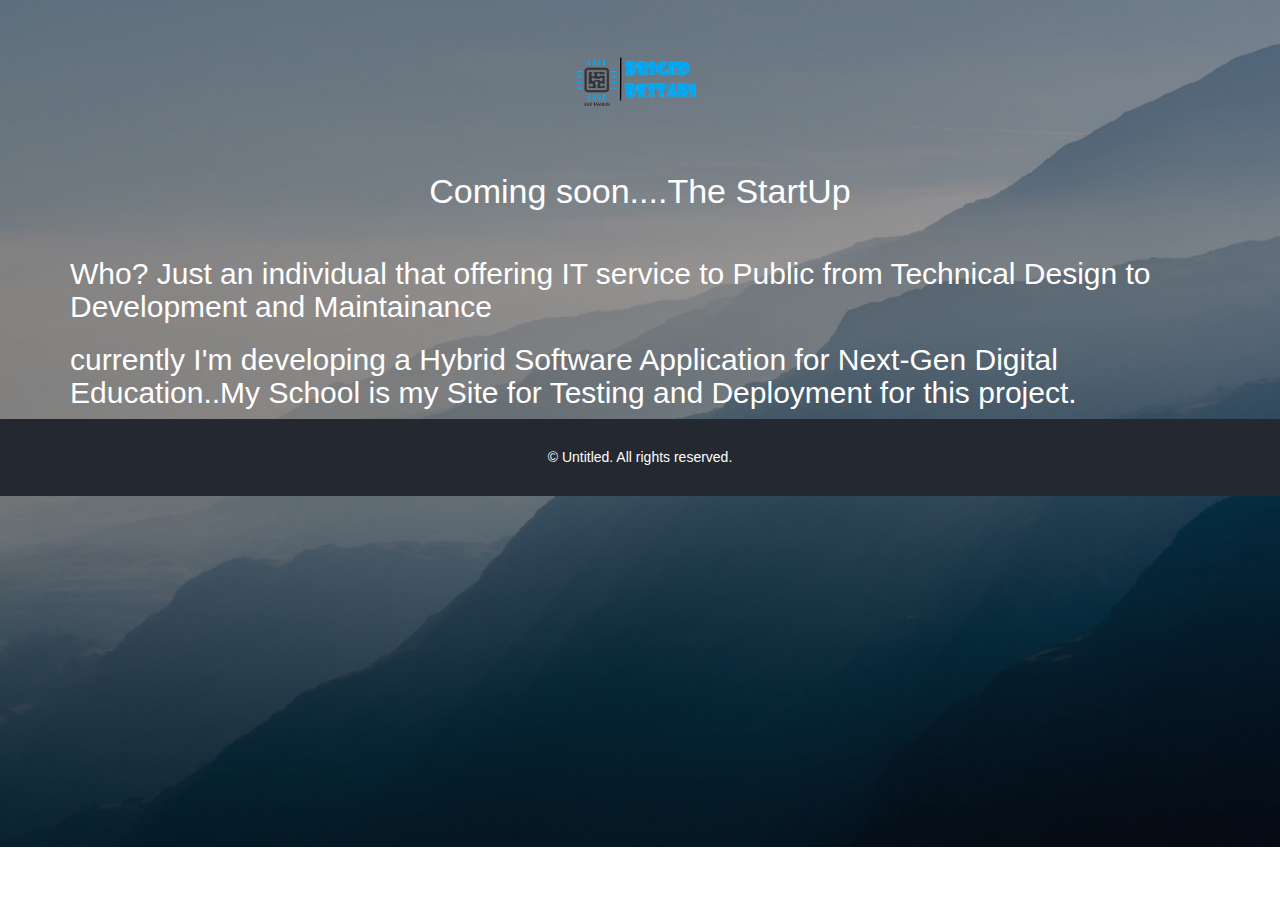
==== commit 4d9a8337: "Update index.html" ====
--- a/index.html
+++ b/index.html
@@ -34,14 +34,13 @@
       <div class="row">
         <div class="logo text-center">
           <img src="img/lugu.png" alt="logo" width="150">
-          <h2>Sorry to hear about this news, SMK Tambun Esports are cancelled :(</h2>
+          <h2>Coming soon....The StartUp</h2>
 	      </div>
       </div>
 
 			  <br>
-			  <h2>Who are we?</h2>
-              <p>Alumni Briged is a group of Ex SMK Tambun standing from Senior Briged Bestari,</br>we gather together to rebuild,contribute and advisor for the Briged Bestari </p>
-
+			  <h2>Who?  Just an individual that offering IT service to Public from Technical Design to Development and Maintainance </h2>
+				  <h2>currently I'm developing a Hybrid Software Application for Next-Gen Digital Education..My School is my Site for Testing and Deployment for this project.</h2>
 			</div>
 			
 			
@@ -61,7 +60,7 @@
       <div class="row bort">
 
         <div class="copyright">
-          © Alumni Briged Bestari. All rights reserved.
+          © Untitled. All rights reserved.
         </div>
 
       </div>
